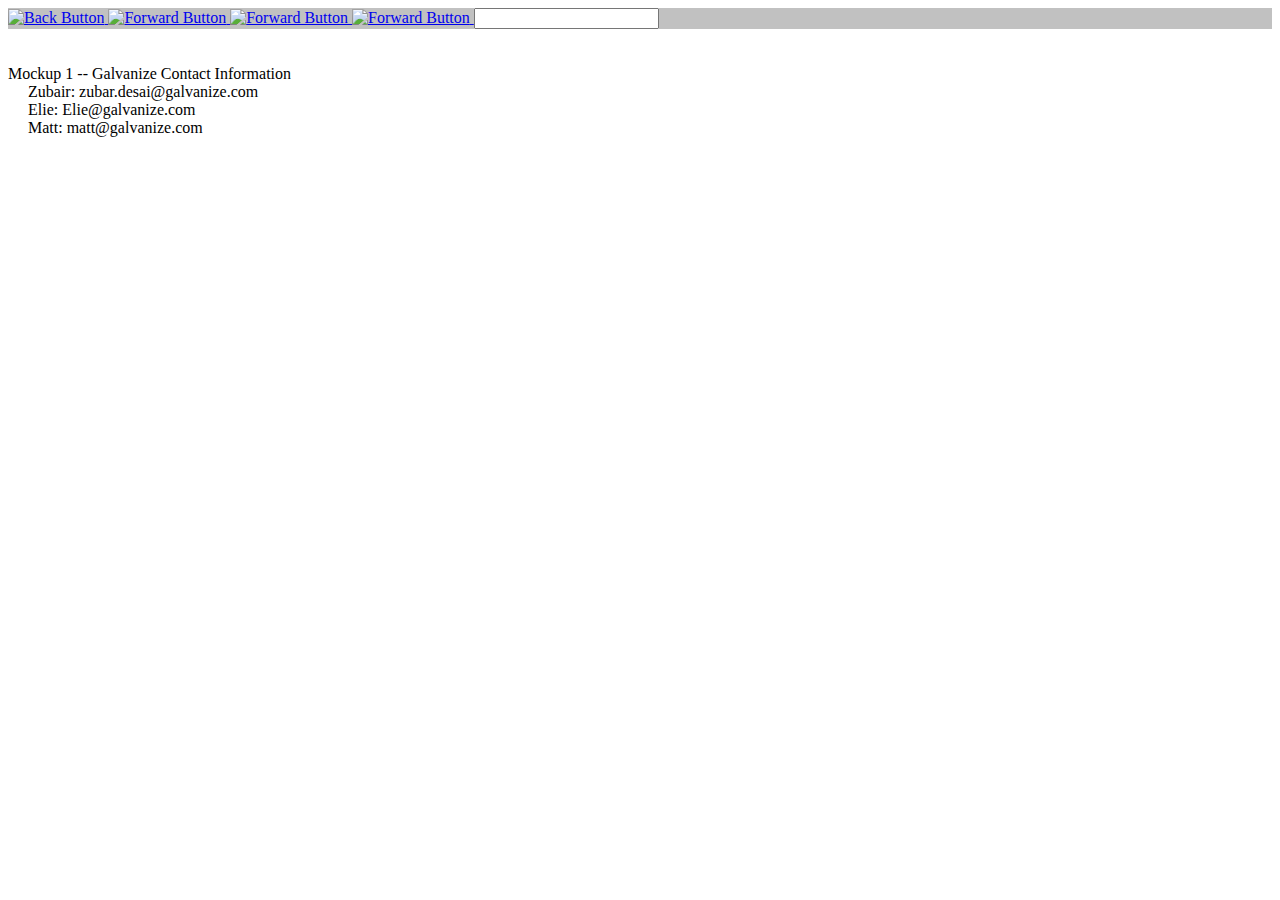
==== index.html @ 6e7f8663 "Add CSS left margin for email addresses" ====
<!DOCTYPE html>
<html lang="en">
  <head>
    <meta charset="UTF-8" />
    <meta name="viewport" content="width=device-width, initial-scale=1.0" />
    <meta http-equiv="X-UA-Compatible" content="ie=edge" />
    <link rel="stylesheet" href="./styles/style.css" />

    <title>Document</title>
  </head>
  <body>
    <header style="background-color: #c1c1c1;">
      <section>
        <a href="./final.html">
          <img src="./img/left.png" alt="Back Button" />
        </a>
        <a href="./final.html">
          <img src="./img/right.png" alt="Forward Button" />
        </a>
        <a href="./final.html">
          <img src="./img/cancel.png" alt="Forward Button" />
        </a>
        <a href="./final.html">
          <img src="./img/house.png" alt="Forward Button" />
        </a>
        <input type="text" class="brett1" />
      </section>
    </header>
    <div>
      <br><br>
      <div>Mockup 1 -- Galvanize Contact Information</div>
      <div style="margin-left: 20px;">
        <div>Zubair: zubar.desai@galvanize.com</div>
        <div>Elie: Elie@galvanize.com</div>
        <div>Matt: matt@galvanize.com</div>
      </div>
    </div>
  </body>
</html>
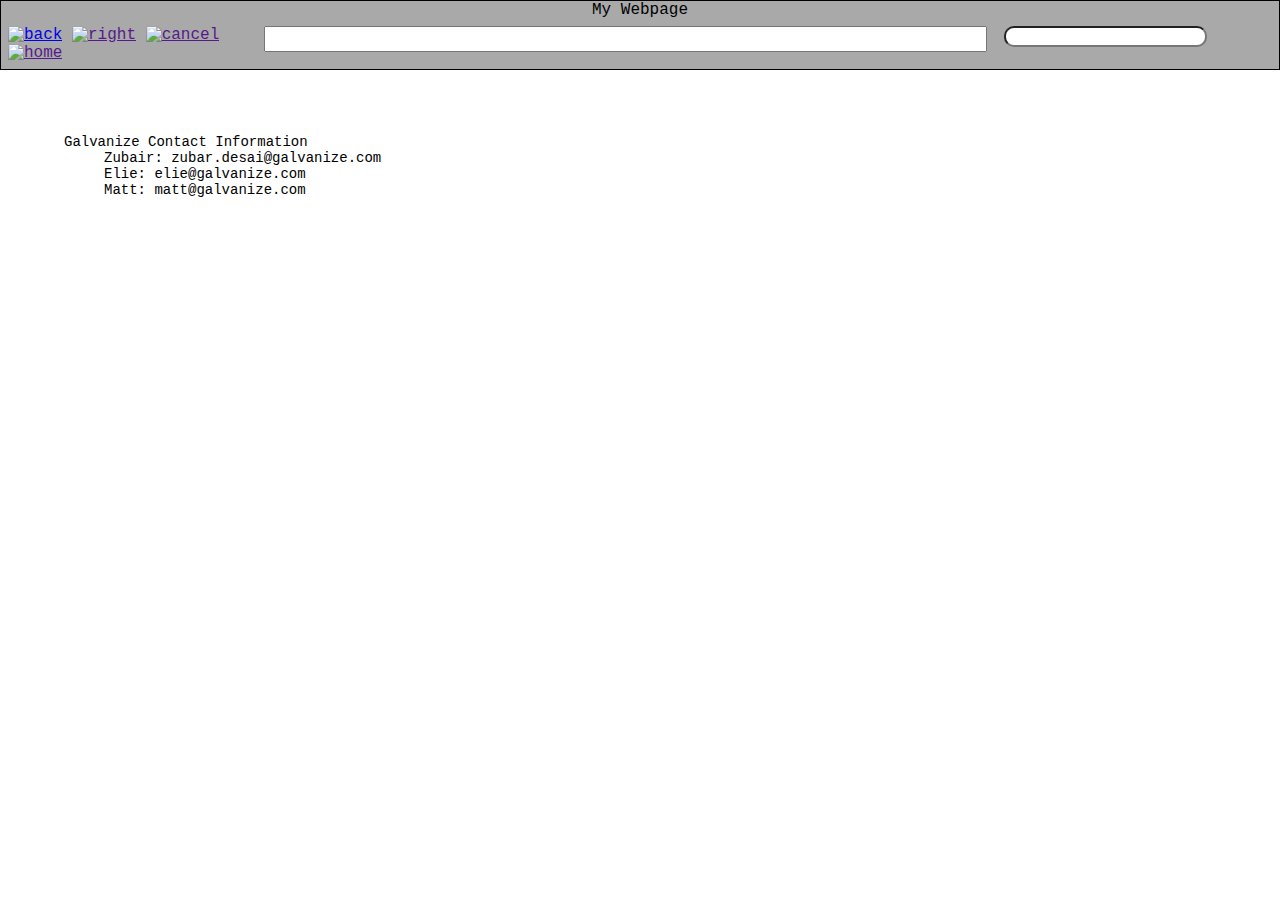
==== commit 1f6198cc: "first draft Mockup1" ====
--- a/index.html
+++ b/index.html
@@ -1,39 +1,45 @@
 <!DOCTYPE html>
 <html lang="en">
   <head>
-    <meta charset="UTF-8" />
-    <meta name="viewport" content="width=device-width, initial-scale=1.0" />
-    <meta http-equiv="X-UA-Compatible" content="ie=edge" />
-    <link rel="stylesheet" href="./styles/style.css" />
-
-    <title>Document</title>
+      <meta charset="UTF-8">
+      <meta name="viewport" content="width=device-width, initial-scale=1.0">
+      <meta http-equiv="X-UA-Compatible" content="ie=edge">
+      <link rel="stylesheet" href="./styles/style.css">
+      <title>HTML CSS Demo</title>
   </head>
   <body>
-    <header style="background-color: #c1c1c1;">
+    <div id="main-body">
+      <header>
+        <div id="title">My Webpage</div>
+        <div id="allFields">                
+          <div id="buttons">
+            <a href="./final.html"><img src="/img/left.png" alt="back"></a> 
+            <a href=""><img src="/img/right.png" alt="right"></a>
+            <a href=""><img src="/img/cancel.png" alt="cancel"></a>
+            <a href=""><img src="/img/house.png" alt="home"></a>
+          </div>
+          <div id="fields">
+              <input type="text">
+              <div id="searchInput">
+                  <input type="text">
+                  <img src="./img/searchIcon.png" alt="">
+              </div>
+          </div>
+        </div>
+      </header>
       <section>
-        <a href="./final.html">
-          <img src="./img/left.png" alt="Back Button" />
-        </a>
-        <a href="./final.html">
-          <img src="./img/right.png" alt="Forward Button" />
-        </a>
-        <a href="./final.html">
-          <img src="./img/cancel.png" alt="Forward Button" />
-        </a>
-        <a href="./final.html">
-          <img src="./img/house.png" alt="Forward Button" />
-        </a>
-        <input type="text" class="brett1" />
+        <div id="contact">
+          <div>
+            Galvanize Contact Information
+          <ul>
+              <li>Zubair: zubar.desai@galvanize.com</li>
+              <li>Elie: elie@galvanize.com</li>
+              <li>Matt: matt@galvanize.com</li>
+          </ul>
+          </div>
+          
+        </div>
       </section>
-    </header>
-    <div>
-      <br><br>
-      <div>Mockup 1 -- Galvanize Contact Information</div>
-      <div style="margin-left: 20px;">
-        <div>Zubair: zubar.desai@galvanize.com</div>
-        <div>Elie: Elie@galvanize.com</div>
-        <div>Matt: matt@galvanize.com</div>
-      </div>
-    </div>
+  </div>  
   </body>
 </html>
--- a/styles/style.css
+++ b/styles/style.css
@@ -0,0 +1,86 @@
+body {
+  margin: 0;
+  min-width: 530px;
+  background-origin: 1px solid;
+  height: 100vh;
+}
+
+header {
+  background-color: darkgray;
+  border: 1px solid;
+  font-family: "Comic Sans MS", monospace;
+  font: "Comic Sans MS";
+}
+
+#title {
+  text-align: center;
+}
+
+#allFields {
+  width: 100%;
+  display: flex;
+  padding: 7px;
+}
+
+#buttons {
+  width: 20%;
+}
+
+#buttons img {
+  width: 20%;
+}
+
+#fields {
+  width: 80%;
+  display: flex;
+  margin-bottom: 10px;
+}
+
+#fields input {
+  width: 70%;
+}
+
+
+#searchInput {
+  position: relative;
+  margin-left: 17px;
+  width: 19%;
+}
+
+#searchInput input {
+  position: absolute;
+  width: 100%;
+  border-radius: 10px;
+}
+
+#searchInput img {
+  width: 10px;
+  position: absolute;
+  padding: 5px;
+}
+
+#contact {
+  font-size: 14px;
+  font-family: "Comic Sans MS", monospace;
+  font: "Comic Sans MS";
+  margin-top: 5%;
+  margin-left: 5%;
+}
+
+#contact div ul {
+  margin-top: 0;
+}
+
+#contact div ul li {
+  list-style: none;
+}
+
+footer {
+  position: fixed;
+  left: 0;
+  bottom: 0;
+  width: 100%;
+  background-color: darkgray;
+  height: 10px;
+  border: 1px solid;
+}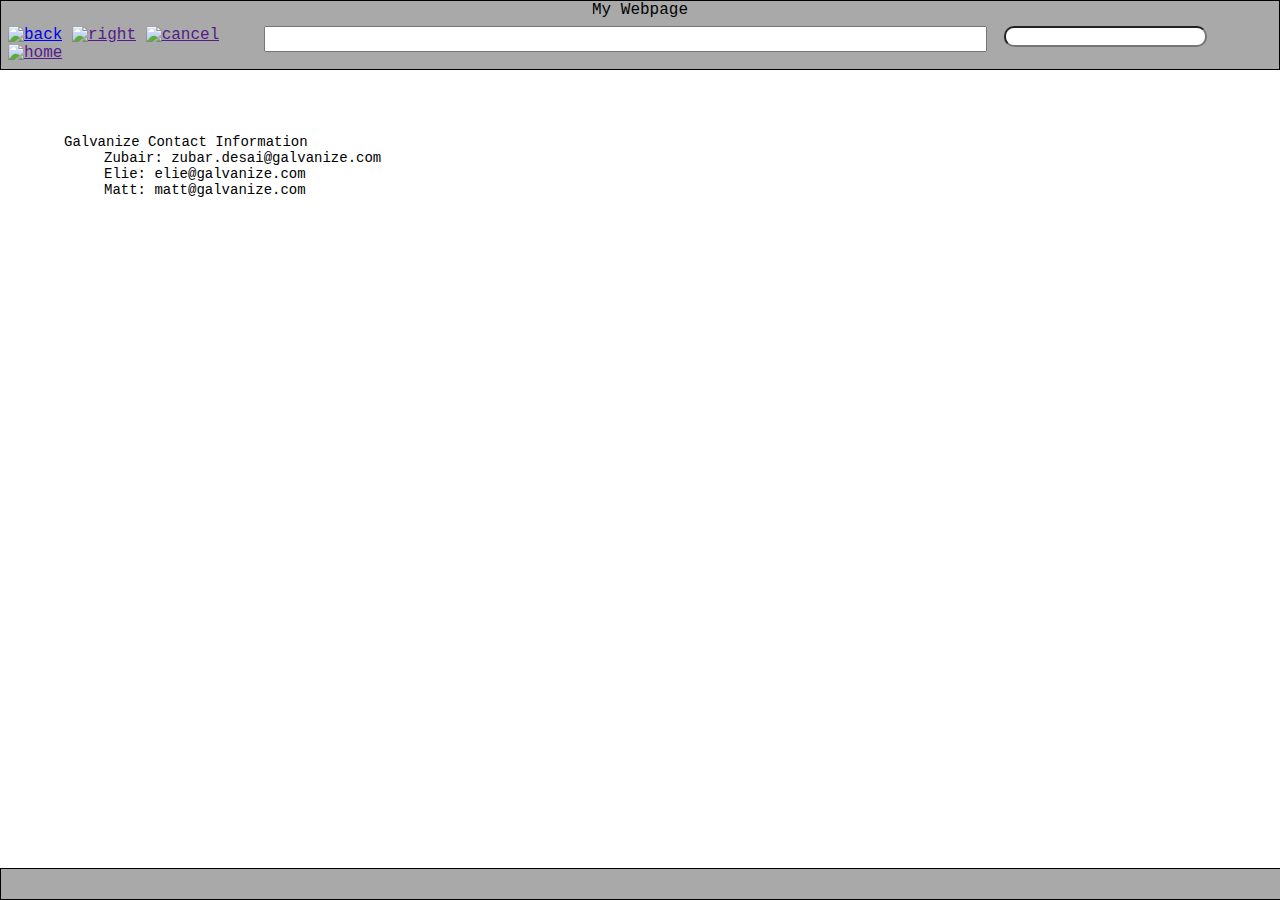
==== commit 44e4add1: "Added header" ====
--- a/index.html
+++ b/index.html
@@ -37,9 +37,11 @@
               <li>Matt: matt@galvanize.com</li>
           </ul>
           </div>
-          
         </div>
       </section>
+      <footer>
+        
+      </footer>
   </div>  
   </body>
 </html>
--- a/styles/style.css
+++ b/styles/style.css
@@ -81,6 +81,6 @@
   bottom: 0;
   width: 100%;
   background-color: darkgray;
-  height: 10px;
+  height: 30px;
   border: 1px solid;
-}+}
